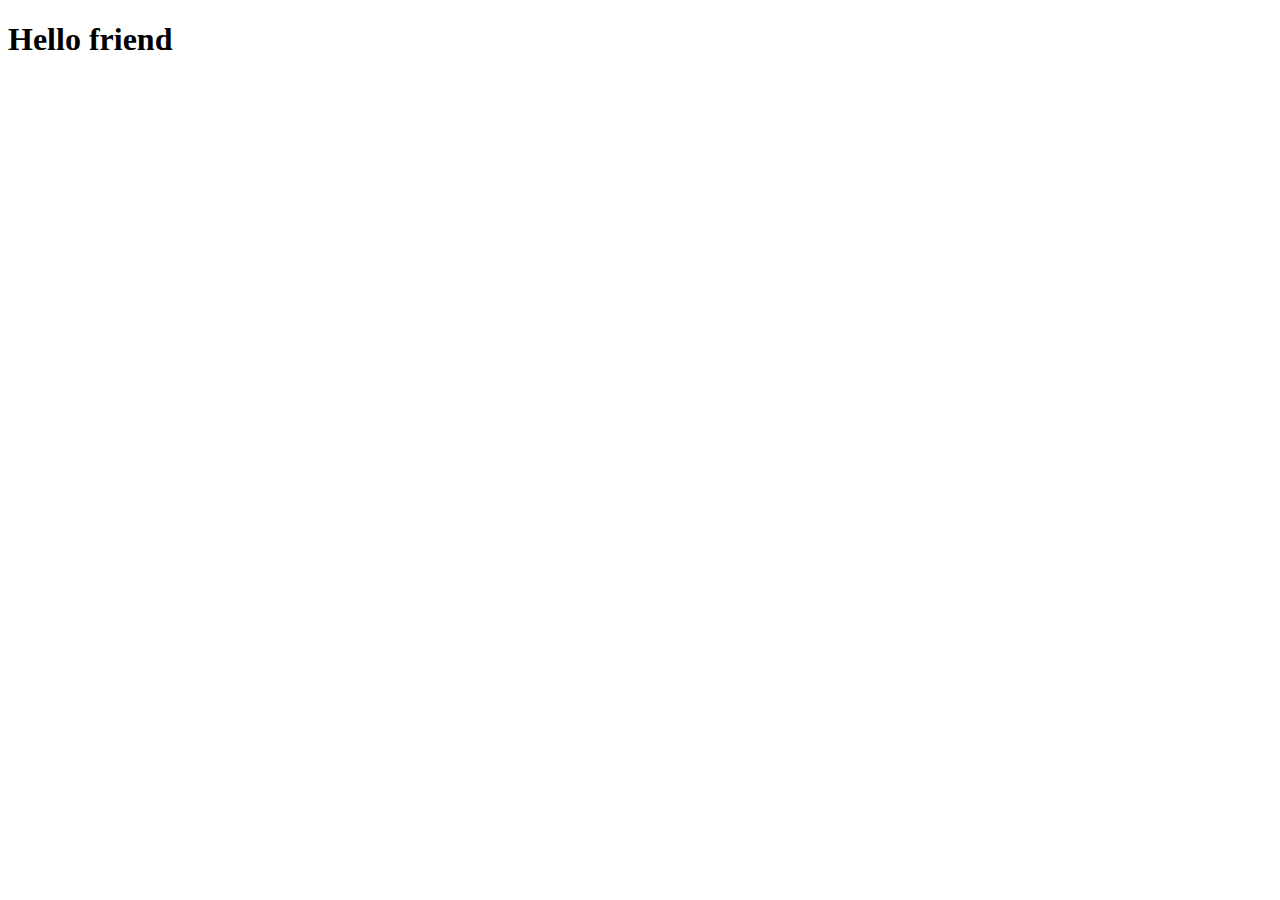
==== index.html @ 4527c710 "first commit" ====
<!DOCTYPE html>
<html lang="fr">
<head>
    <meta charset="UTF-8">
    <meta name="viewport" content="width=device-width, initial-scale=1.0">
    <link rel="stylesheet" href="style.css">
    <title>Accueil</title>
</head>
<body>
    <h1>Hello friend</h1>
    <script src="script.js"></script>
</body>
</html>
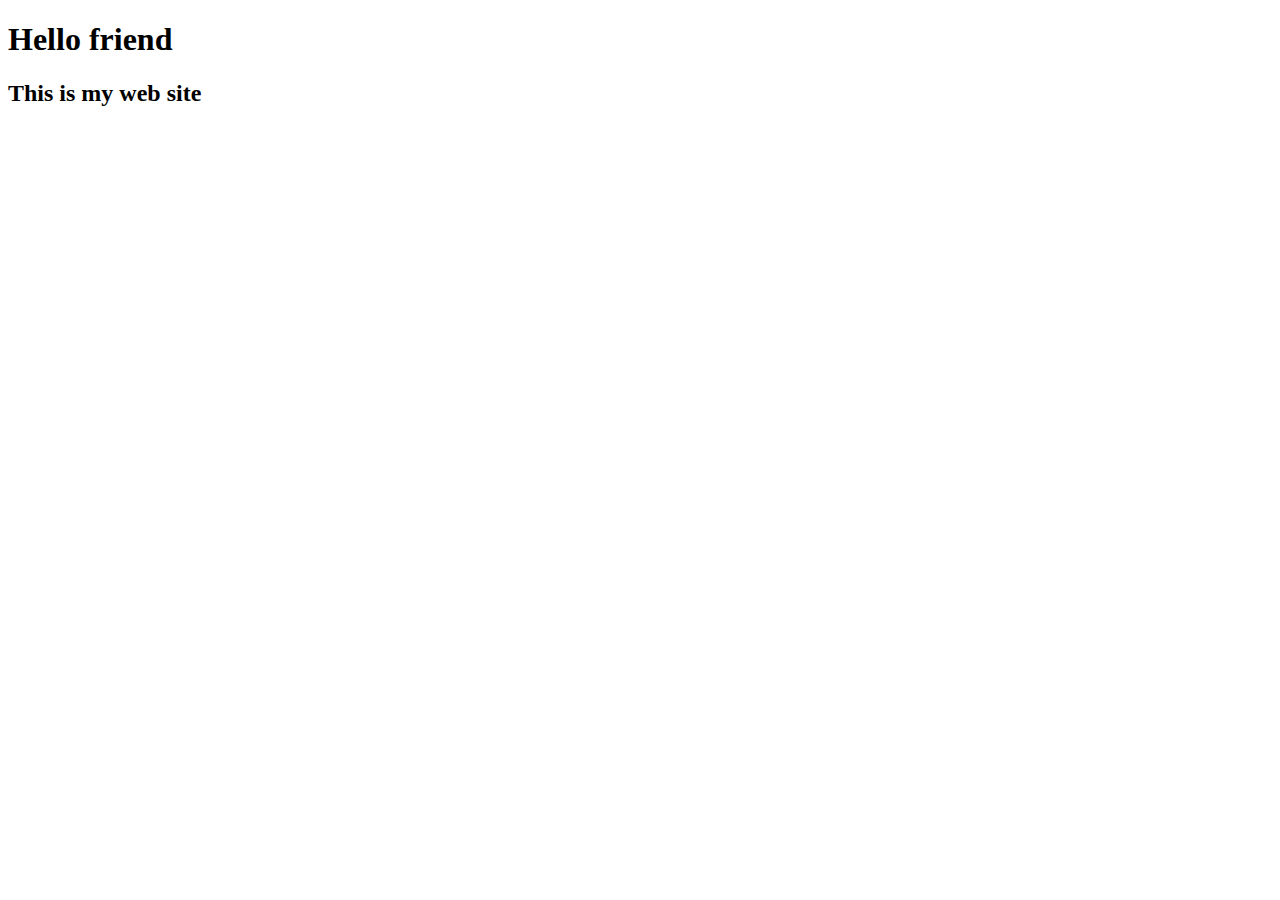
==== commit f985ceea: "Test pour fetch" ====
--- a/index.html
+++ b/index.html
@@ -8,6 +8,7 @@
 </head>
 <body>
     <h1>Hello friend</h1>
+    <h2>This is my web site</h2>
     <script src="script.js"></script>
 </body>
 </html>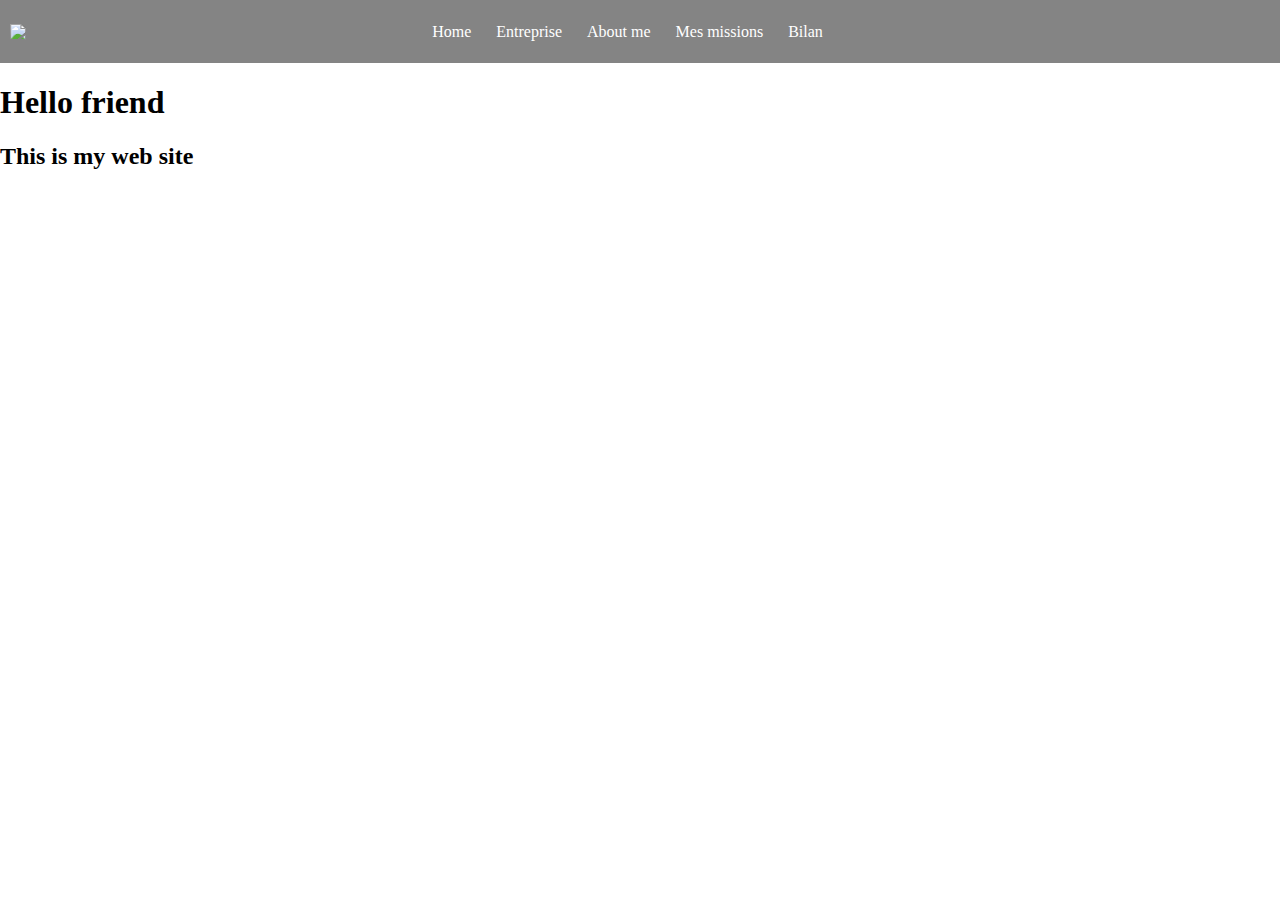
==== commit 5883d740: "first commit" ====
--- a/index.html
+++ b/index.html
@@ -7,6 +7,7 @@
     <title>Accueil</title>
 </head>
 <body>
+    <div id="menu"></div>
     <h1>Hello friend</h1>
     <h2>This is my web site</h2>
     <script src="script.js"></script>
--- a/style.css
+++ b/style.css
@@ -0,0 +1,5 @@
+@import url("css/menu.css");
+
+body {
+    margin: 0;
+}